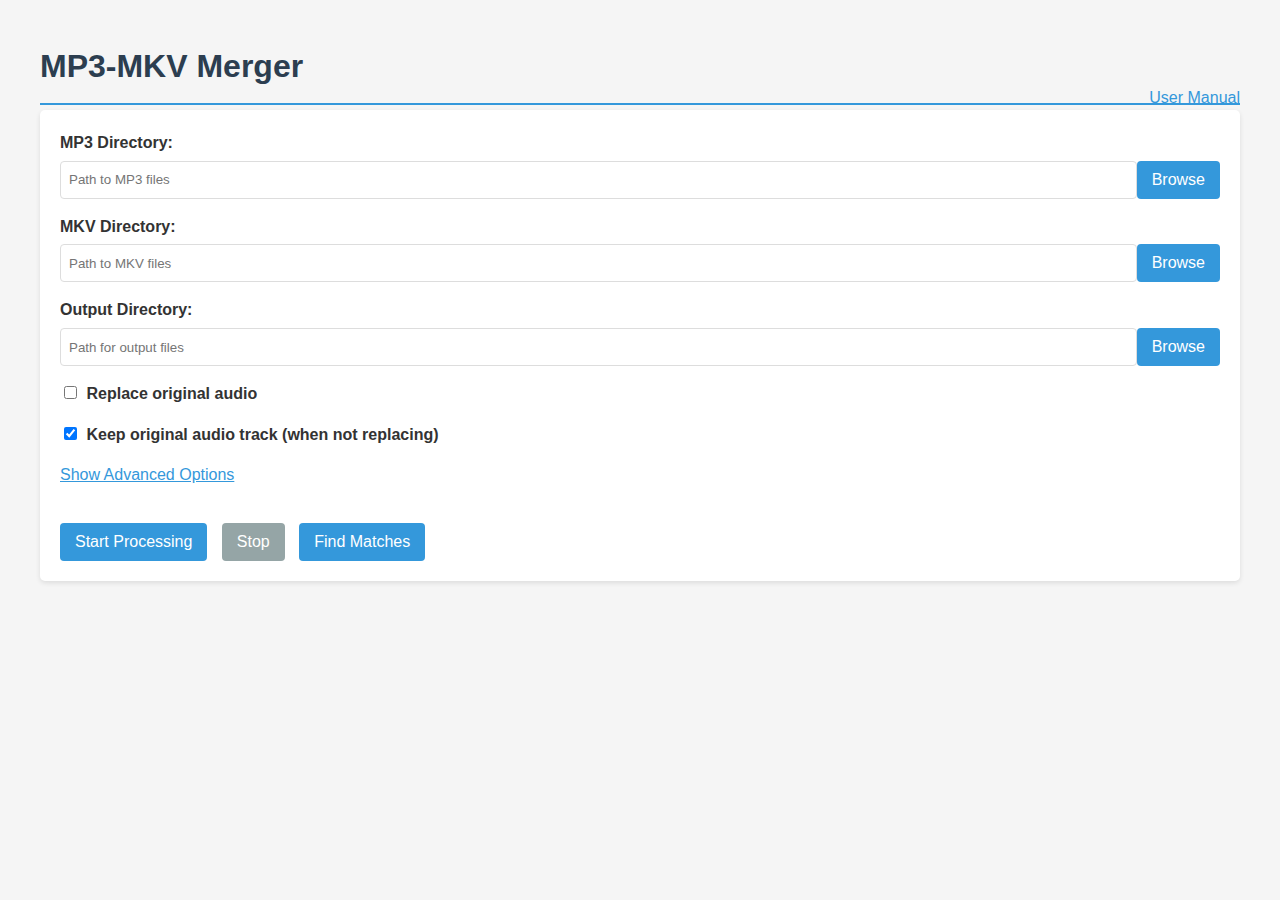
==== mp3_mkv_merger/static/index.html @ e4248890 "first commit" ====
<!DOCTYPE html>
<html lang="en">
<head>
    <meta charset="UTF-8">
    <meta name="viewport" content="width=device-width, initial-scale=1.0">
    <title>MP3-MKV Merger</title>
    <link rel="stylesheet" href="styles.css">
</head>
<body>
    <h1>MP3-MKV Merger</h1>
    <div style="text-align: right; margin-top: -40px;">
        <a href="/manual" target="_blank" style="color: #3498db; text-decoration: none;">
            User Manual
        </a>
    </div>
    
    <div class="container">
        <form id="mergerForm">
            <div class="form-group">
                <label for="mp3Dir">MP3 Directory:</label>
                <div style="display: flex;">
                    <input type="text" id="mp3Dir" name="mp3Dir" placeholder="Path to MP3 files">
                    <button type="button" class="browse-button" data-for="mp3Dir">Browse</button>
                </div>
            </div>
            
            <div class="form-group">
                <label for="mkvDir">MKV Directory:</label>
                <div style="display: flex;">
                    <input type="text" id="mkvDir" name="mkvDir" placeholder="Path to MKV files">
                    <button type="button" class="browse-button" data-for="mkvDir">Browse</button>
                </div>
            </div>
            
            <div class="form-group">
                <label for="outDir">Output Directory:</label>
                <div style="display: flex;">
                    <input type="text" id="outDir" name="outDir" placeholder="Path for output files">
                    <button type="button" class="browse-button" data-for="outDir">Browse</button>
                </div>
            </div>
            
            <div class="form-group">
                <input type="checkbox" id="replaceAudio" name="replaceAudio">
                <label for="replaceAudio" style="display: inline;">Replace original audio</label>
            </div>
            
            <div class="form-group">
                <input type="checkbox" id="keepOriginal" name="keepOriginal" checked>
                <label for="keepOriginal" style="display: inline;">Keep original audio track (when not replacing)</label>
            </div>
            
            <span id="advancedToggle" class="advanced-toggle">Show Advanced Options</span>
            
            <div id="advancedOptions" class="advanced-options">
                <div class="option-row">
                    <div class="option-group">
                        <label>Audio Options:</label>
                        <div class="form-group">
                            <input type="checkbox" id="normalizeAudio" name="normalizeAudio">
                            <label for="normalizeAudio" style="display: inline;">Normalize audio levels</label>
                        </div>
                        
                        <div class="form-group">
                            <label for="audioCodec">Audio Codec:</label>
                            <select id="audioCodec" name="audioCodec">
                                <option value="aac">AAC (recommended)</option>
                                <option value="mp3">MP3</option>
                                <option value="copy">Copy (no re-encoding)</option>
                            </select>
                        </div>
                    </div>
                    
                    <div class="option-group">
                        <label>Video Options:</label>
                        <div class="form-group">
                            <label for="videoCodec">Video Codec:</label>
                            <select id="videoCodec" name="videoCodec">
                                <option value="copy">Copy (no re-encoding, recommended)</option>
                                <option value="h264">H.264</option>
                                <option value="hevc">H.265/HEVC</option>
                            </select>
                        </div>
                    </div>
                </div>
                
                <div class="option-row">
                    <div class="option-group">
                        <div class="form-group">
                            <input type="checkbox" id="socialMedia" name="socialMedia">
                            <label for="socialMedia" style="display: inline;">Optimize for social media</label>
                        </div>
                        
                        <div class="form-group">
                            <label for="socialWidth">Width:</label>
                            <input type="number" id="socialWidth" name="socialWidth" value="1080">
                        </div>
                        
                        <div class="form-group">
                            <label for="socialHeight">Height:</label>
                            <input type="number" id="socialHeight" name="socialHeight" value="1080">
                        </div>
                        
                        <div class="form-group">
                            <label for="socialFormat">Format:</label>
                            <select id="socialFormat" name="socialFormat">
                                <option value="mp4">MP4</option>
                                <option value="mov">MOV</option>
                                <option value="webm">WebM</option>
                            </select>
                        </div>
                    </div>
                </div>
            </div>
            
            <div class="buttons">
                <button type="button" id="startButton">Start Processing</button>
                <button type="button" id="stopButton" disabled>Stop</button>
                <button type="button" id="findMatchesButton">Find Matches</button>
            </div>
        </form>
    </div>
    
    <div id="status" class="status">
        <div id="statusText">Ready</div>
        <div class="progress">
            <div id="progressFill" class="progress-fill"></div>
        </div>
    </div>
    
    <script src="script.js"></script>
</body>
</html>
---- mp3_mkv_merger/static/styles.css ----
/* CSS styles for MP3-MKV Merger web UI */
body {
    font-family: 'Segoe UI', Tahoma, Geneva, Verdana, sans-serif;
    line-height: 1.6;
    color: #333;
    max-width: 1200px;
    margin: 0 auto;
    padding: 20px;
    background-color: #f5f5f5;
}

h1 {
    color: #2c3e50;
    margin-bottom: 20px;
    border-bottom: 2px solid #3498db;
    padding-bottom: 10px;
}

.container {
    background: white;
    padding: 20px;
    border-radius: 5px;
    box-shadow: 0 2px 5px rgba(0, 0, 0, 0.1);
    margin-bottom: 20px;
}

.form-group {
    margin-bottom: 15px;
}

label {
    display: block;
    margin-bottom: 5px;
    font-weight: bold;
}

input[type="text"], input[type="number"] {
    width: 100%;
    padding: 8px;
    border: 1px solid #ddd;
    border-radius: 4px;
    box-sizing: border-box;
}

input[type="checkbox"] {
    margin-right: 5px;
}

button {
    background-color: #3498db;
    color: white;
    border: none;
    padding: 10px 15px;
    cursor: pointer;
    border-radius: 4px;
    font-size: 16px;
    transition: background-color 0.3s;
}

button:hover {
    background-color: #2980b9;
}

button:disabled {
    background-color: #95a5a6;
    cursor: not-allowed;
}

.status {
    background-color: #f9f9f9;
    padding: 15px;
    border-radius: 4px;
    margin-top: 20px;
    display: none;
}

.progress {
    height: 20px;
    background-color: #ecf0f1;
    border-radius: 4px;
    margin-top: 10px;
    overflow: hidden;
}

.progress-fill {
    height: 100%;
    background-color: #2ecc71;
    width: 0%;
    transition: width 0.5s;
}

.buttons {
    margin-top: 20px;
}

.buttons button {
    margin-right: 10px;
}

.advanced-toggle {
    cursor: pointer;
    color: #3498db;
    text-decoration: underline;
    margin-bottom: 15px;
    display: inline-block;
}

.advanced-options {
    display: none;
    padding-top: 10px;
    border-top: 1px solid #eee;
}

.option-row {
    display: flex;
    flex-wrap: wrap;
    margin-bottom: 10px;
}

.option-group {
    flex: 1;
    min-width: 250px;
    margin-right: 20px;
}

.radio-group {
    margin-top: 5px;
}

@media (max-width: 768px) {
    .option-group {
        flex: 100%;
        margin-right: 0;
        margin-bottom: 10px;
    }
}
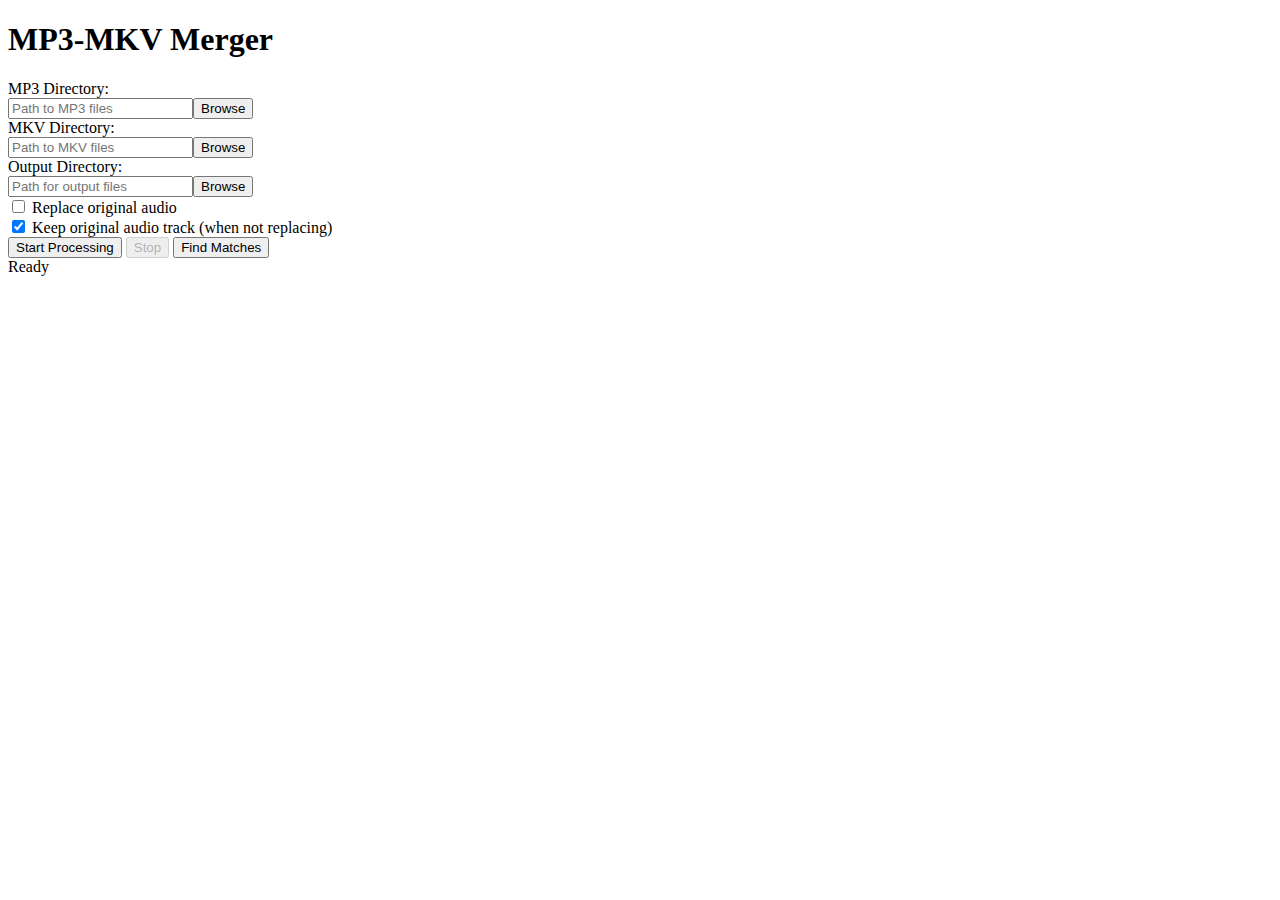
==== commit e2a09c0e: "mp3-mkv-integration.py broken" ====
--- a/mp3_mkv_merger/static/index.html
+++ b/mp3_mkv_merger/static/index.html
@@ -4,15 +4,10 @@
     <meta charset="UTF-8">
     <meta name="viewport" content="width=device-width, initial-scale=1.0">
     <title>MP3-MKV Merger</title>
-    <link rel="stylesheet" href="styles.css">
+    <link rel="stylesheet" href="/styles.css">
 </head>
 <body>
     <h1>MP3-MKV Merger</h1>
-    <div style="text-align: right; margin-top: -40px;">
-        <a href="/manual" target="_blank" style="color: #3498db; text-decoration: none;">
-            User Manual
-        </a>
-    </div>
     
     <div class="container">
         <form id="mergerForm">
@@ -50,69 +45,6 @@
                 <label for="keepOriginal" style="display: inline;">Keep original audio track (when not replacing)</label>
             </div>
             
-            <span id="advancedToggle" class="advanced-toggle">Show Advanced Options</span>
-            
-            <div id="advancedOptions" class="advanced-options">
-                <div class="option-row">
-                    <div class="option-group">
-                        <label>Audio Options:</label>
-                        <div class="form-group">
-                            <input type="checkbox" id="normalizeAudio" name="normalizeAudio">
-                            <label for="normalizeAudio" style="display: inline;">Normalize audio levels</label>
-                        </div>
-                        
-                        <div class="form-group">
-                            <label for="audioCodec">Audio Codec:</label>
-                            <select id="audioCodec" name="audioCodec">
-                                <option value="aac">AAC (recommended)</option>
-                                <option value="mp3">MP3</option>
-                                <option value="copy">Copy (no re-encoding)</option>
-                            </select>
-                        </div>
-                    </div>
-                    
-                    <div class="option-group">
-                        <label>Video Options:</label>
-                        <div class="form-group">
-                            <label for="videoCodec">Video Codec:</label>
-                            <select id="videoCodec" name="videoCodec">
-                                <option value="copy">Copy (no re-encoding, recommended)</option>
-                                <option value="h264">H.264</option>
-                                <option value="hevc">H.265/HEVC</option>
-                            </select>
-                        </div>
-                    </div>
-                </div>
-                
-                <div class="option-row">
-                    <div class="option-group">
-                        <div class="form-group">
-                            <input type="checkbox" id="socialMedia" name="socialMedia">
-                            <label for="socialMedia" style="display: inline;">Optimize for social media</label>
-                        </div>
-                        
-                        <div class="form-group">
-                            <label for="socialWidth">Width:</label>
-                            <input type="number" id="socialWidth" name="socialWidth" value="1080">
-                        </div>
-                        
-                        <div class="form-group">
-                            <label for="socialHeight">Height:</label>
-                            <input type="number" id="socialHeight" name="socialHeight" value="1080">
-                        </div>
-                        
-                        <div class="form-group">
-                            <label for="socialFormat">Format:</label>
-                            <select id="socialFormat" name="socialFormat">
-                                <option value="mp4">MP4</option>
-                                <option value="mov">MOV</option>
-                                <option value="webm">WebM</option>
-                            </select>
-                        </div>
-                    </div>
-                </div>
-            </div>
-            
             <div class="buttons">
                 <button type="button" id="startButton">Start Processing</button>
                 <button type="button" id="stopButton" disabled>Stop</button>
@@ -128,6 +60,6 @@
         </div>
     </div>
     
-    <script src="script.js"></script>
+    <script src="/script.js"></script>
 </body>
-</html>
+</html>